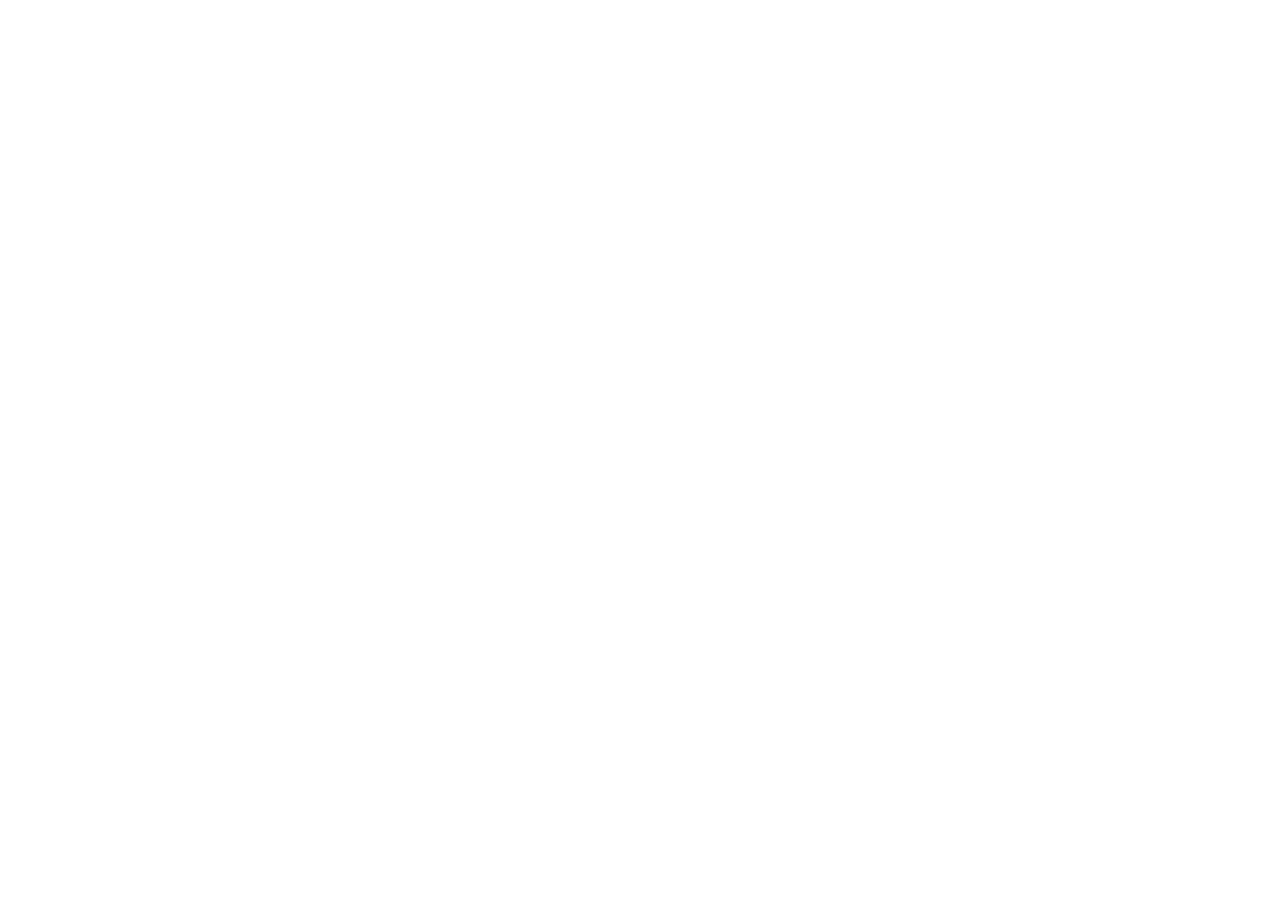
==== templates/index.html @ 49be3677 "que se suba la ***** que *****" ====
<!DOCTYPE html>
<html lang="en">
<head>
    <meta charset="UTF-8">
    <meta name="viewport" content="width=device-width, initial-scale=1.0">
    <title>Document</title>
</head>
<body>
    
</body>
</html>
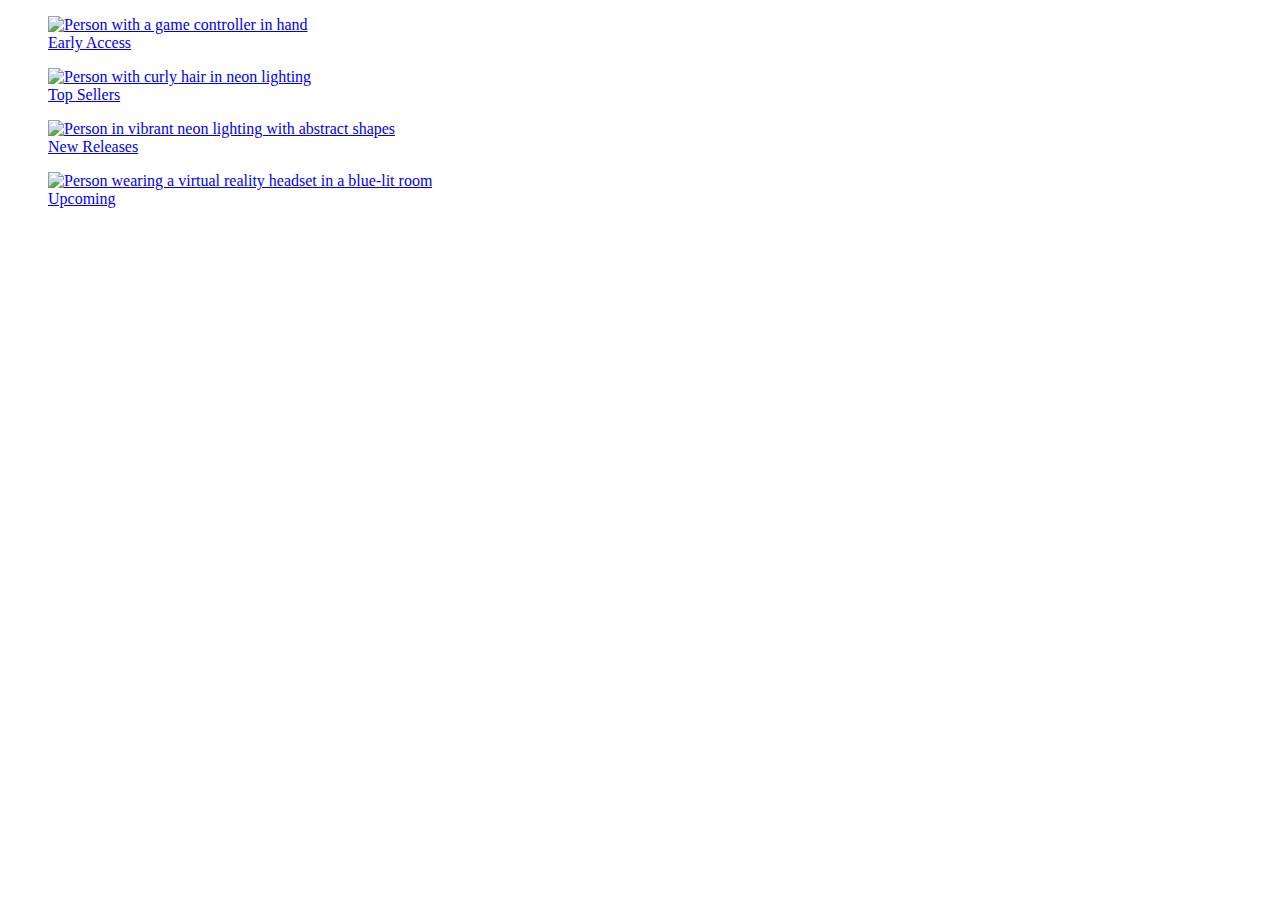
==== commit 9d453064: "prueba tarjetas" ====
--- a/templates/index.html
+++ b/templates/index.html
@@ -6,6 +6,49 @@
     <title>Document</title>
 </head>
 <body>
-    
+    <section class="section">
+    <div class="cards">
+        <a href="#" class="card card-1">
+        <figure class="visual">
+            <img
+            class="card-img"
+            src="https://raw.githubusercontent.com/mobalti/ui/main/cards-01/images/img-1.avif"
+            alt="Person with a game controller in hand"
+            />
+            <figcaption class="figcaption">Early Access</figcaption>
+        </figure>
+        </a>
+        <a href="#" class="card card-2">
+        <figure class="visual">
+            <img
+            class="card-img"
+            src="https://raw.githubusercontent.com/mobalti/ui/main/cards-01/images/img-2.avif"
+            alt="Person with curly hair in neon lighting"
+            />
+            <figcaption class="figcaption">Top Sellers</figcaption>
+        </figure>
+        </a>
+        <a href="#" class="card card-3">
+        <figure class="visual">
+            <img
+            class="card-img"
+            src="https://raw.githubusercontent.com/mobalti/ui/main/cards-01/images/img-3.avif"
+            alt="Person in vibrant neon lighting with abstract shapes"
+            />
+            <figcaption class="figcaption">New Releases</figcaption>
+        </figure>
+        </a>
+        <a href="#" class="card card-4">
+        <figure class="visual">
+            <img
+            class="card-img"
+            src="https://raw.githubusercontent.com/mobalti/ui/main/cards-01/images/img-4.avif"
+            alt="Person wearing a virtual reality headset in a blue-lit room"
+            />
+            <figcaption class="figcaption">Upcoming</figcaption>
+        </figure>
+        </a>
+    </div>
+    </section>
 </body>
 </html>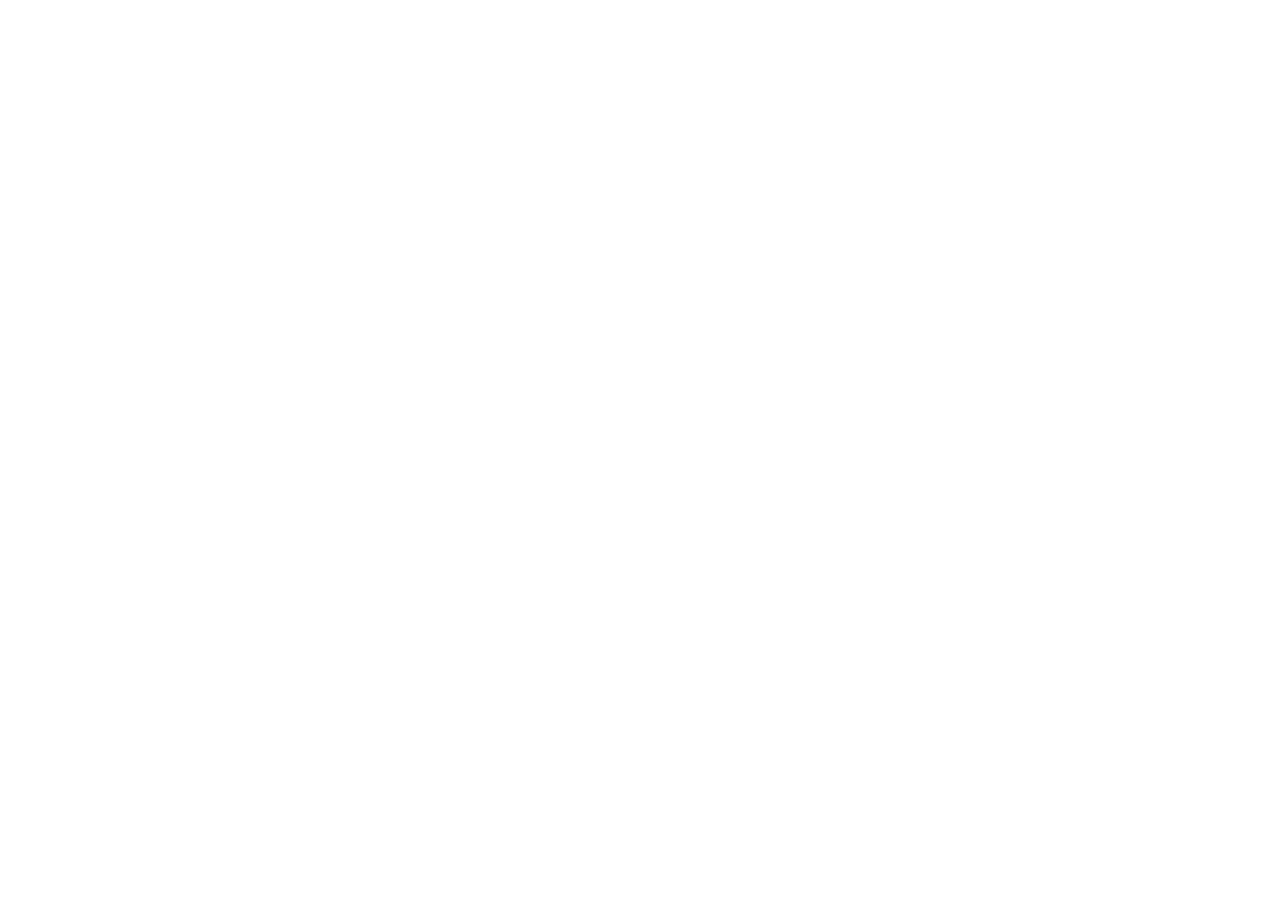
==== commit 07b8edb1: "f en el chat" ====
--- a/templates/index.html
+++ b/templates/index.html
@@ -3,52 +3,9 @@
 <head>
     <meta charset="UTF-8">
     <meta name="viewport" content="width=device-width, initial-scale=1.0">
-    <title>Document</title>
+    <title>NextTec</title>
 </head>
 <body>
-    <section class="section">
-    <div class="cards">
-        <a href="#" class="card card-1">
-        <figure class="visual">
-            <img
-            class="card-img"
-            src="https://raw.githubusercontent.com/mobalti/ui/main/cards-01/images/img-1.avif"
-            alt="Person with a game controller in hand"
-            />
-            <figcaption class="figcaption">Early Access</figcaption>
-        </figure>
-        </a>
-        <a href="#" class="card card-2">
-        <figure class="visual">
-            <img
-            class="card-img"
-            src="https://raw.githubusercontent.com/mobalti/ui/main/cards-01/images/img-2.avif"
-            alt="Person with curly hair in neon lighting"
-            />
-            <figcaption class="figcaption">Top Sellers</figcaption>
-        </figure>
-        </a>
-        <a href="#" class="card card-3">
-        <figure class="visual">
-            <img
-            class="card-img"
-            src="https://raw.githubusercontent.com/mobalti/ui/main/cards-01/images/img-3.avif"
-            alt="Person in vibrant neon lighting with abstract shapes"
-            />
-            <figcaption class="figcaption">New Releases</figcaption>
-        </figure>
-        </a>
-        <a href="#" class="card card-4">
-        <figure class="visual">
-            <img
-            class="card-img"
-            src="https://raw.githubusercontent.com/mobalti/ui/main/cards-01/images/img-4.avif"
-            alt="Person wearing a virtual reality headset in a blue-lit room"
-            />
-            <figcaption class="figcaption">Upcoming</figcaption>
-        </figure>
-        </a>
-    </div>
-    </section>
+    
 </body>
 </html>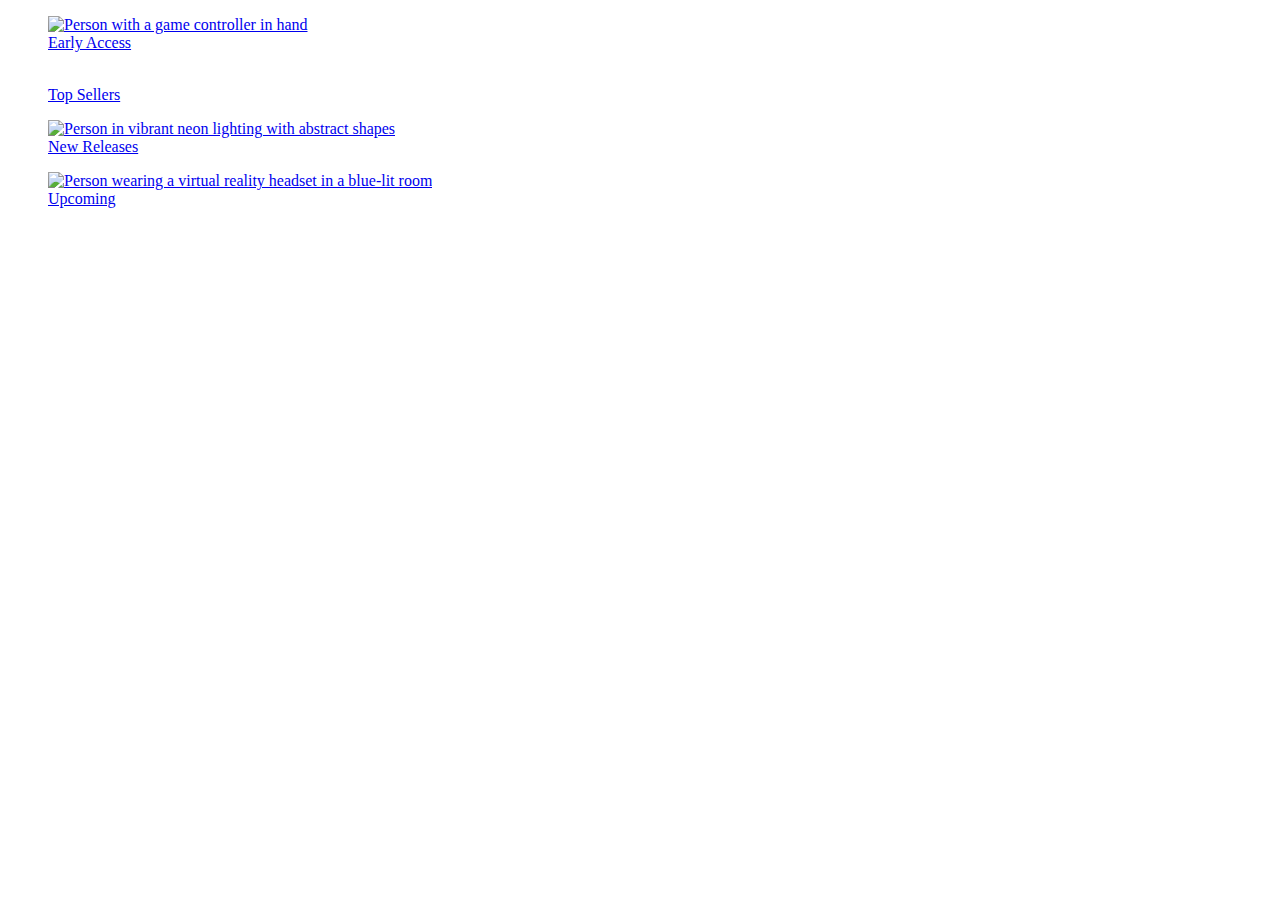
==== commit b6d10c79: "modificaciones index" ====
--- a/templates/index.html
+++ b/templates/index.html
@@ -3,9 +3,36 @@
 <head>
     <meta charset="UTF-8">
     <meta name="viewport" content="width=device-width, initial-scale=1.0">
-    <title>NextTec</title>
+    <title></title>
 </head>
 <body>
-    
+    <section class="section">
+    <div class="cards">
+        <a href="#" class="card card-1">
+        <figure class="visual">
+            <img class="card-img" src="static/logo.png" alt="Person with a game controller in hand"/>
+            <figcaption class="figcaption">Early Access</figcaption>
+        </figure>
+        </a>
+        <a href="#" class="card card-2">
+        <figure class="visual">
+            <img class="card-img" src="#" alt=""/>
+            <figcaption class="figcaption">Top Sellers</figcaption>
+        </figure>
+        </a>
+        <a href="#" class="card card-3">
+        <figure class="visual">
+            <img class="card-img" src="#" alt="Person in vibrant neon lighting with abstract shapes"/>
+            <figcaption class="figcaption">New Releases</figcaption>
+        </figure>
+        </a>
+        <a href="#" class="card card-4">
+        <figure class="visual">
+            <img class="card-img" src="#" alt="Person wearing a virtual reality headset in a blue-lit room"/>
+            <figcaption class="figcaption">Upcoming</figcaption>
+        </figure>
+        </a>
+    </div>
+    </section>
 </body>
 </html>